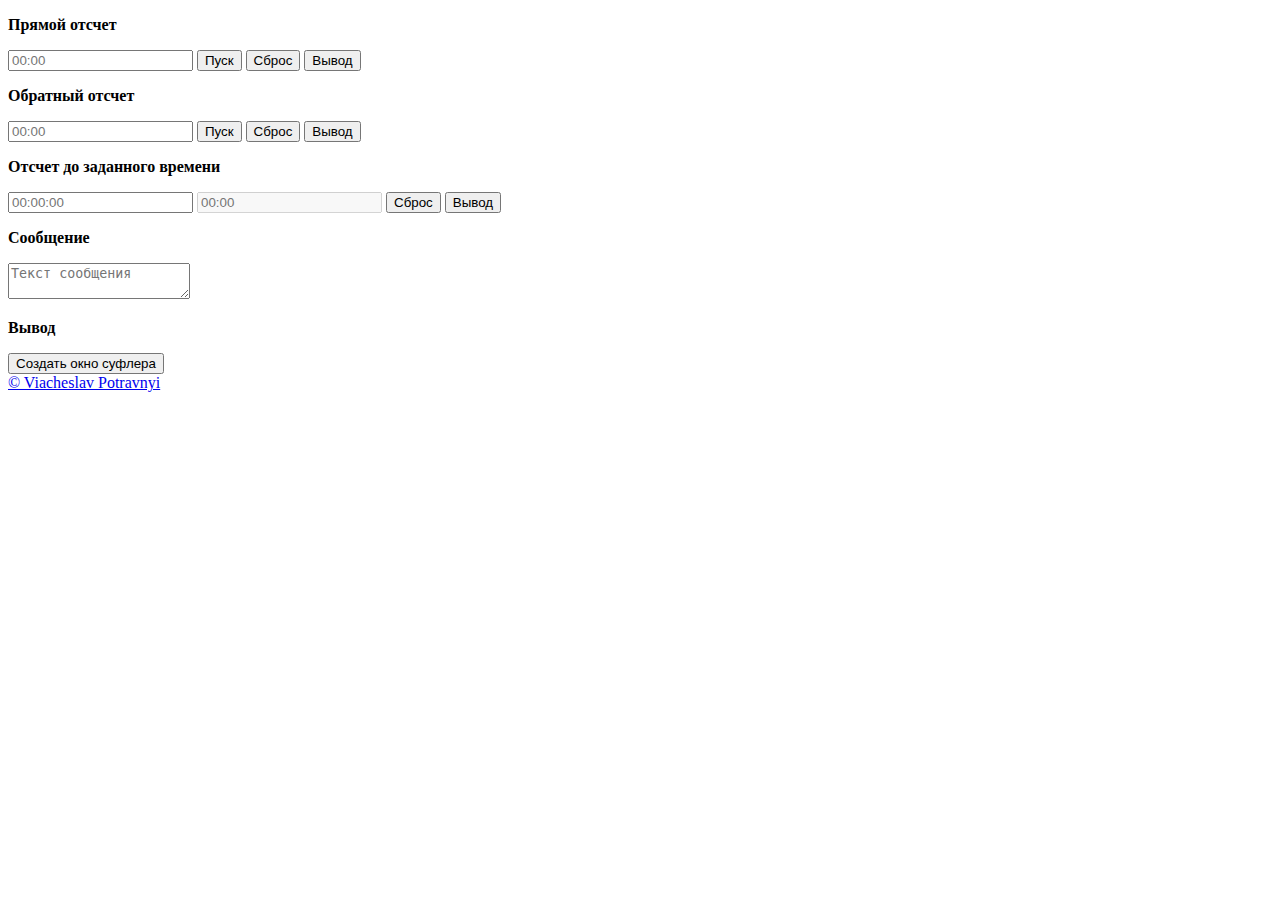
==== index.html @ f3b4a2f0 "Small refactoring" ====
﻿<!DOCTYPE HTML>
<html>
	<head>
		<title>Timer</title>
		<meta http-equiv="Content-Type" content="text/html; charset=utf-8">
        <link rel="stylesheet" type="text/css" href="main.css">
        <script type="text/javascript" src="main.js"></script>
	</head>
	<body>
		<div class="count_up">
            <p class="timer"><strong>Прямой отсчет</strong></p>
            <input id="count_up" type="text" maxlength="5" placeholder="00:00" title="Введите четыре цифры: ММСС и Enter. Максимальное значение 59:59 (почти один час)." />
            <button class="start_stop" data-show>Пуск</button>
            <button class="reset" data-show>Сброс</button>
            <button class="show" data-show>Вывод</button>
        </div>
        <div class="count_down">
            <p class="timer"><strong>Обратный отсчет</strong></p>
            <input id="count_down" type="text" maxlength="5" placeholder="00:00" title="Введите четыре цифры: ММСС и Enter. Максимальное значение 59:59 (почти один час)."/>
            <button class="start_stop" data-show>Пуск</button>
            <button class="reset" data-show>Сброс</button>
            <button class="show" data-show>Вывод</button>
        </div>
        <div class="deadline">
            <p class="timer"><strong>Отсчет до заданного времени</strong></p>
            <input id="deadline" type="text" maxlength="8" placeholder="00:00:00" title="Введите шесть цифр: ЧЧММСС и Enter. Максимальное значение 23:59:59"/>
            <input id="deadline_show" type="text" maxlength="5" placeholder="00:00" title="Показывает остаток времени" disabled/>
            <button class="reset" data-show>Сброс</button>
            <button class="show" data-show>Вывод</button>
        </div>
        <div class="message">
            <p class="timer"><strong>Сообщение</strong></p>
            <textarea id="message" type="text" maxlength="57" placeholder="Текст сообщения" title="Enter завершает ввод и отправляет текст на экран. Esc очищает экран."></textarea>
        </div>
        <p class="output"><strong>Вывод</strong></p>
        <div id="time_left"></div>
        <div id="message_show"></div>
        <button id="screen2">Создать окно суфлера</button>
		<footer><a href="mailto:a05@ukr.net">&copy; Viacheslav Potravnyi</a></footer>
	</body>
</html>
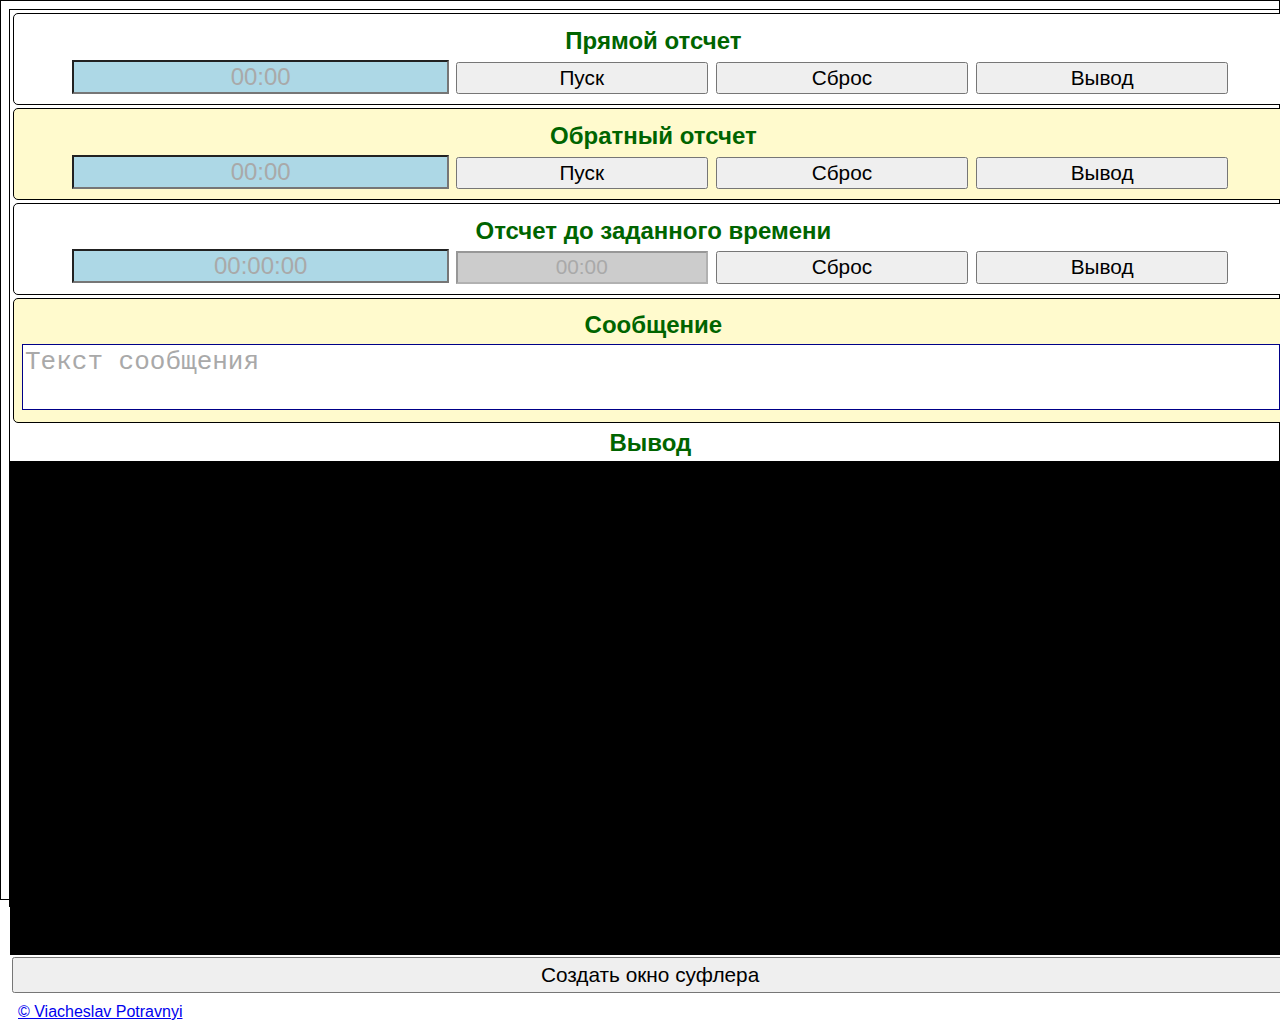
==== commit 1b50034b: "Some design improvement" ====
--- a/index.html
+++ b/index.html
@@ -3,6 +3,7 @@
 	<head>
 		<title>Timer</title>
 		<meta http-equiv="Content-Type" content="text/html; charset=utf-8">
+        <link rel="stylesheet" href="http://meyerweb.com/eric/tools/css/reset/reset.css">
         <link rel="stylesheet" type="text/css" href="main.css">
         <script type="text/javascript" src="main.js"></script>
 	</head>
--- a/main.css
+++ b/main.css
@@ -0,0 +1,192 @@
+﻿/* http://meyerweb.com/eric/tools/css/reset/ 
+   v2.0 | 20110126
+   License: none (public domain)
+*/
+
+/*html, body, div, span, applet, object, iframe,
+h1, h2, h3, h4, h5, h6, p, blockquote, pre,
+a, abbr, acronym, address, big, cite, code,
+del, dfn, em, img, ins, kbd, q, s, samp,
+small, strike, strong, sub, sup, tt, var,
+b, u, i, center,
+dl, dt, dd, ol, ul, li,
+fieldset, form, label, legend,
+table, caption, tbody, tfoot, thead, tr, th, td,
+article, aside, canvas, details, embed, 
+figure, figcaption, footer, header, hgroup, 
+menu, nav, output, ruby, section, summary,
+time, mark, audio, video {
+	margin: 0;
+	padding: 0;
+	border: 0;
+	font-size: 100%;
+	font: inherit;
+	vertical-align: baseline;
+}*/
+/* HTML5 display-role reset for older browsers */
+/*article, aside, details, figcaption, figure, 
+footer, header, hgroup, menu, nav, section {
+	display: block;
+}
+body {
+	line-height: 1;
+}
+ol, ul {
+	list-style: none;
+}
+blockquote, q {
+	quotes: none;
+}
+blockquote:before, blockquote:after,
+q:before, q:after {
+	content: '';
+	content: none;
+}
+table {
+	border-collapse: collapse;
+	border-spacing: 0;
+}*/
+/*========================================
+          End of CSS reset    
+==========================================
+*/
+
+
+/*
+  ========================================
+  Grid
+  ========================================
+*/
+*,
+*:before,
+*:after {
+  -webkit-box-sizing: border-box;
+     -moz-box-sizing: border-box;
+          box-sizing: border-box;
+}
+
+html, body {
+	height: 100%;
+    width: 100%;
+    color: black;
+    font-family: Arial, Helvetica, sans-serif;
+    border-color: lightgray;
+    border: 1px solid;
+}
+header,
+footer {
+    margin: 0;
+    background-color: white;
+    color: black;
+    overflow: hidden;
+    padding: 0.5em;
+}
+
+header {
+    text-align: center;
+    font-size: 30px;
+    height: 6%;
+}
+
+footer {
+    clear: both;
+    height: 3%;
+}
+
+div {
+	width: 100%;
+    background-color: white;
+    border: 1px solid;
+    margin: 3px;
+    border-radius: 5px;
+    border-color: black;
+    padding: 0.5em;
+    text-align: center;
+    clear: both;
+}
+div.count_down,
+div.message {
+    background-color: lemonchiffon;
+}
+div#time_left {
+	background-color: black;
+    color: greenyellow;
+    height: 20%;
+	width: 100%;
+    font-size: 8em;
+    margin: 0;
+    border-radius: 0;
+    padding: 1.5em;
+}
+div#message_show {
+	background-color: black;
+    color: orange;
+    height: 12%;
+	width: 100%;
+    font-size: 1.9em;
+    line-height: 1.35;
+    margin: 0;
+    border-radius: 0;
+}
+
+p {
+    display: block;
+    width: 100%;
+    border: none;
+	text-align: center;
+    font-size: 1.5em;
+    color: darkgreen;
+	padding: 0.1em;
+	margin: 0.1em;
+}
+p#count_up,
+input {
+	display: inline-block;
+	width: 30%;
+    font-size: 1.5em;
+    background-color: lightblue;
+	text-align: center;
+}
+input#deadline_show {
+    color: black;
+}
+input#deadline_show:disabled {
+    background-color: #ccc;
+	padding: 0.1em;
+	margin: 0.1em;
+    display: inline-block;
+	height: 50%;
+	width: 20%;
+	font-size: 1.3em;
+}
+
+textarea {
+	font-size: 2em;
+    overflow: hidden;
+	width: 100%;
+    height: 80%;
+    border-color: #008;
+    resize: none;
+}
+::-webkit-input-placeholder {color:darkgrey;}
+::-moz-placeholder          {color:darkgrey;}/* Firefox 19+ */
+:-moz-placeholder           {color:darkgrey;}/* Firefox 18- */
+:-ms-input-placeholder      {color:darkgrey;}
+button {
+	padding: 0.1em;
+	margin: 0.1em;
+    display: inline-block;
+	height: 50%;
+	width: 20%;
+	font-size: 1.3em;
+    cursor: default;
+}
+button#screen2 {
+    display: block;
+    width: 100%;
+    height: 4%;
+}
+button:hover,
+input#time:hover {
+    cursor: pointer;
+}
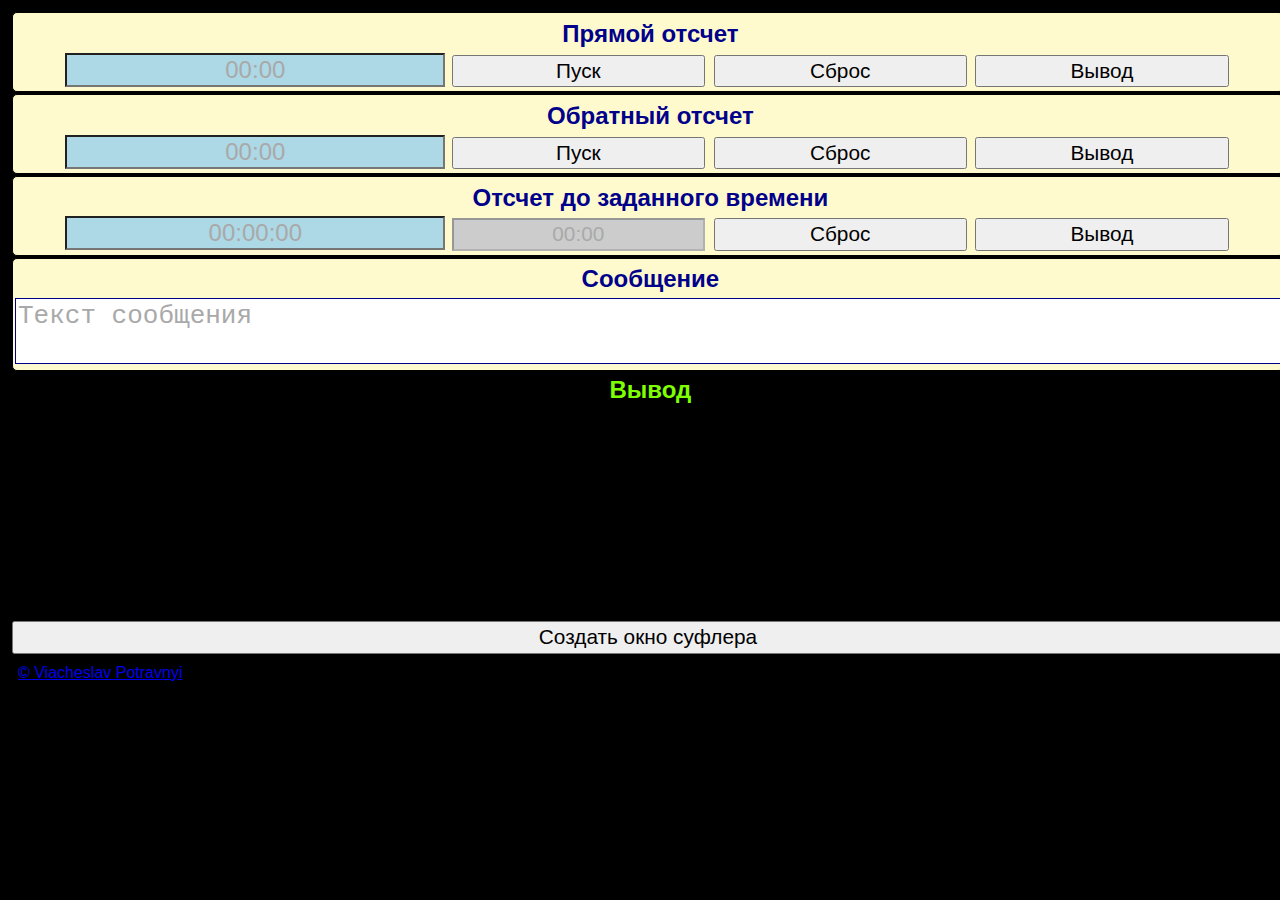
==== commit 00f93448: "Message output updated" ====
--- a/index.html
+++ b/index.html
@@ -31,7 +31,7 @@
         </div>
         <div class="message">
             <p class="timer"><strong>Сообщение</strong></p>
-            <textarea id="message" type="text" maxlength="57" placeholder="Текст сообщения" title="Enter завершает ввод и отправляет текст на экран. Esc очищает экран."></textarea>
+            <textarea id="message" type="text" maxlength="68" placeholder="Текст сообщения" title="Enter завершает ввод и отправляет текст на экран. Esc очищает экран."></textarea>
         </div>
         <p class="output"><strong>Вывод</strong></p>
         <div id="time_left"></div>
--- a/main.css
+++ b/main.css
@@ -1,63 +1,4 @@
-﻿/* http://meyerweb.com/eric/tools/css/reset/ 
-   v2.0 | 20110126
-   License: none (public domain)
-*/
-
-/*html, body, div, span, applet, object, iframe,
-h1, h2, h3, h4, h5, h6, p, blockquote, pre,
-a, abbr, acronym, address, big, cite, code,
-del, dfn, em, img, ins, kbd, q, s, samp,
-small, strike, strong, sub, sup, tt, var,
-b, u, i, center,
-dl, dt, dd, ol, ul, li,
-fieldset, form, label, legend,
-table, caption, tbody, tfoot, thead, tr, th, td,
-article, aside, canvas, details, embed, 
-figure, figcaption, footer, header, hgroup, 
-menu, nav, output, ruby, section, summary,
-time, mark, audio, video {
-	margin: 0;
-	padding: 0;
-	border: 0;
-	font-size: 100%;
-	font: inherit;
-	vertical-align: baseline;
-}*/
-/* HTML5 display-role reset for older browsers */
-/*article, aside, details, figcaption, figure, 
-footer, header, hgroup, menu, nav, section {
-	display: block;
-}
-body {
-	line-height: 1;
-}
-ol, ul {
-	list-style: none;
-}
-blockquote, q {
-	quotes: none;
-}
-blockquote:before, blockquote:after,
-q:before, q:after {
-	content: '';
-	content: none;
-}
-table {
-	border-collapse: collapse;
-	border-spacing: 0;
-}*/
-/*========================================
-          End of CSS reset    
-==========================================
-*/
-
-
-/*
-  ========================================
-  Grid
-  ========================================
-*/
-*,
+﻿*,
 *:before,
 *:after {
   -webkit-box-sizing: border-box;
@@ -66,8 +7,9 @@
 }
 
 html, body {
-	height: 100%;
+	height: 660px;
     width: 100%;
+    background-color: black;
     color: black;
     font-family: Arial, Helvetica, sans-serif;
     border-color: lightgray;
@@ -76,7 +18,7 @@
 header,
 footer {
     margin: 0;
-    background-color: white;
+    background-color: black;
     color: black;
     overflow: hidden;
     padding: 0.5em;
@@ -90,38 +32,35 @@
 
 footer {
     clear: both;
-    height: 3%;
+    height: 30px;
 }
 
 div {
-	width: 100%;
-    background-color: white;
+	width: calc(100% - 4px);
+    background-color: lemonchiffon;
     border: 1px solid;
-    margin: 3px;
+    margin: 2px;
     border-radius: 5px;
     border-color: black;
-    padding: 0.5em;
+    padding: 2px;
     text-align: center;
     clear: both;
-}
-div.count_down,
-div.message {
-    background-color: lemonchiffon;
 }
 div#time_left {
 	background-color: black;
     color: greenyellow;
-    height: 20%;
+    height: 120px;
+    line-height: 80px;
 	width: 100%;
-    font-size: 8em;
+    font-size: 5em;
     margin: 0;
     border-radius: 0;
-    padding: 1.5em;
+    padding: 20px;
 }
 div#message_show {
 	background-color: black;
     color: orange;
-    height: 12%;
+    height: 90px;
 	width: 100%;
     font-size: 1.9em;
     line-height: 1.35;
@@ -135,7 +74,7 @@
     border: none;
 	text-align: center;
     font-size: 1.5em;
-    color: darkgreen;
+    color: darkblue;
 	padding: 0.1em;
 	margin: 0.1em;
 }
@@ -146,6 +85,9 @@
     font-size: 1.5em;
     background-color: lightblue;
 	text-align: center;
+}
+p.output {
+    color: chartreuse;
 }
 input#deadline_show {
     color: black;
@@ -183,8 +125,8 @@
 }
 button#screen2 {
     display: block;
-    width: 100%;
-    height: 4%;
+    width: calc(100% - 0.2em);
+    height: 33px;
 }
 button:hover,
 input#time:hover {
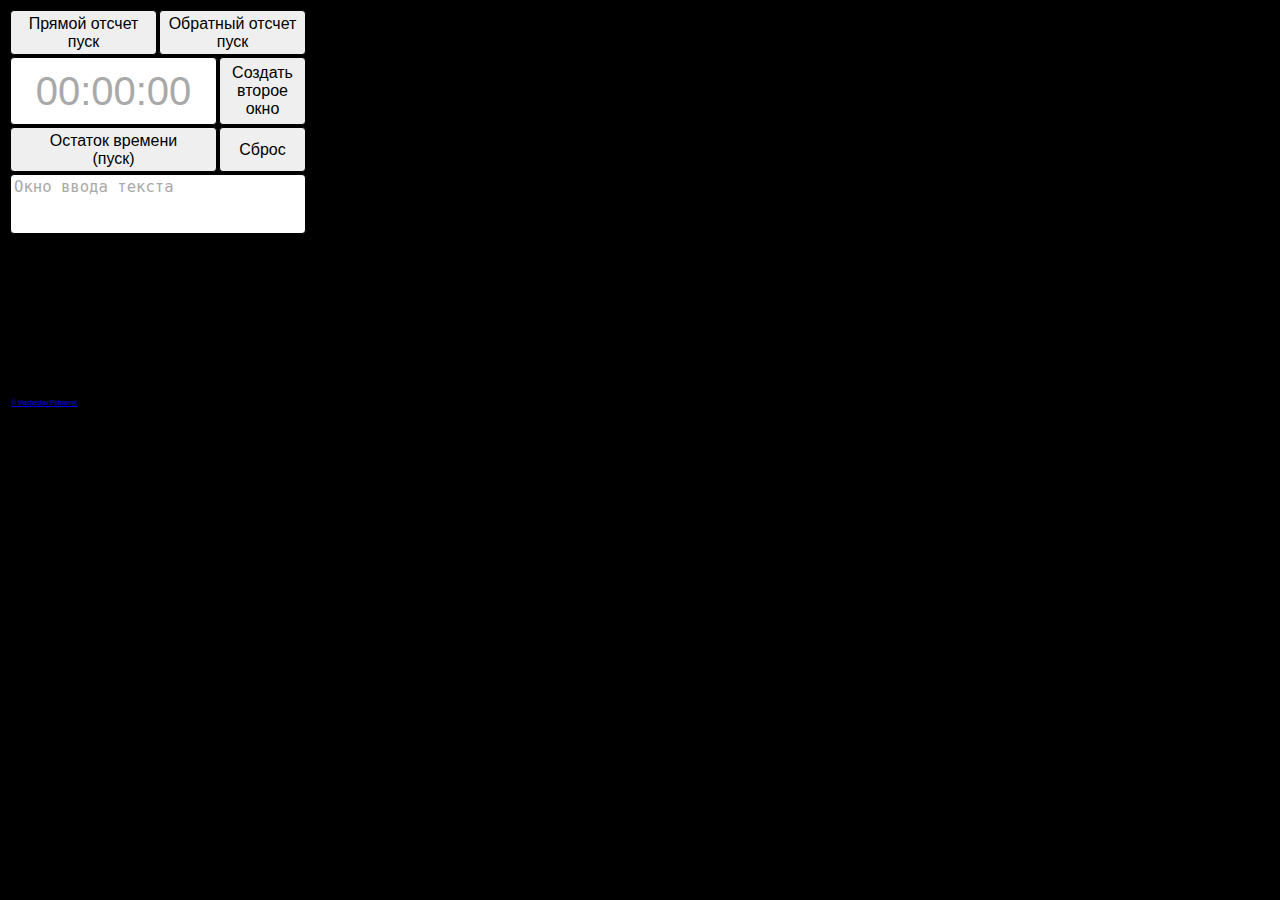
==== commit 2901095a: "Design update for ver. 2.0" ====
--- a/index.html
+++ b/index.html
@@ -4,39 +4,18 @@
 		<title>Timer</title>
 		<meta http-equiv="Content-Type" content="text/html; charset=utf-8">
         <link rel="stylesheet" href="http://meyerweb.com/eric/tools/css/reset/reset.css">
-        <link rel="stylesheet" type="text/css" href="main.css">
-        <script type="text/javascript" src="main.js"></script>
+        <link rel="stylesheet" type="text/css" href="./css/main.css">
+        <script type="text/javascript" src="./js/browserifyed.js"></script>
 	</head>
 	<body>
-		<div class="count_up">
-            <p class="timer"><strong>Прямой отсчет</strong></p>
-            <input id="count_up" type="text" maxlength="5" placeholder="00:00" title="Введите четыре цифры: ММСС и Enter. Максимальное значение 59:59 (почти один час)." />
-            <button class="start_stop" data-show>Пуск</button>
-            <button class="reset" data-show>Сброс</button>
-            <button class="show" data-show>Вывод</button>
-        </div>
-        <div class="count_down">
-            <p class="timer"><strong>Обратный отсчет</strong></p>
-            <input id="count_down" type="text" maxlength="5" placeholder="00:00" title="Введите четыре цифры: ММСС и Enter. Максимальное значение 59:59 (почти один час)."/>
-            <button class="start_stop" data-show>Пуск</button>
-            <button class="reset" data-show>Сброс</button>
-            <button class="show" data-show>Вывод</button>
-        </div>
-        <div class="deadline">
-            <p class="timer"><strong>Отсчет до заданного времени</strong></p>
-            <input id="deadline" type="text" maxlength="8" placeholder="00:00:00" title="Введите шесть цифр: ЧЧММСС и Enter. Максимальное значение 23:59:59"/>
-            <input id="deadline_show" type="text" maxlength="5" placeholder="00:00" title="Показывает остаток времени" disabled/>
-            <button class="reset" data-show>Сброс</button>
-            <button class="show" data-show>Вывод</button>
-        </div>
-        <div class="message">
-            <p class="timer"><strong>Сообщение</strong></p>
-            <textarea id="message" type="text" maxlength="68" placeholder="Текст сообщения" title="Enter завершает ввод и отправляет текст на экран. Esc очищает экран."></textarea>
-        </div>
-        <p class="output"><strong>Вывод</strong></p>
+        <button id="up" class="start_stop">Прямой отсчет<br>пуск
+        </button><button id="down" class="start_stop">Обратный отсчет<br>пуск
+        </button><input id="time" type="text" maxlength="8" placeholder="00:00:00" title="Введите шесть цифр: ЧЧММСС и Enter. Максимальное значение 23:59:59"/><button id="screen2">Создать<br>второе<br>окно
+        </button><button id="deadline_start">Остаток времени<br>(пуск)
+        </button><button id="reset">Сброс
+        </button><textarea id="message" type="text" maxlength="40" placeholder="Окно ввода текста" title="Enter завершает ввод и отправляет текст на экран. Esc очищает ввод."></textarea>
         <div id="time_left"></div>
         <div id="message_show"></div>
-        <button id="screen2">Создать окно суфлера</button>
-		<footer><a href="mailto:a05@ukr.net">&copy; Viacheslav Potravnyi</a></footer>
+        <footer><a href="mailto:a05@ukr.net">&copy; Viacheslav Potravnyi</a></footer>
 	</body>
 </html>--- a/css/main.css
+++ b/css/main.css
@@ -0,0 +1,115 @@
+﻿
+*,
+*:before,
+*:after {
+  -webkit-box-sizing: border-box;
+     -moz-box-sizing: border-box;
+          box-sizing: border-box;
+}
+::-webkit-input-placeholder {color:darkgrey;}
+::-moz-placeholder          {color:darkgrey;}/* Firefox 19+ */
+:-moz-placeholder           {color:darkgrey;}/* Firefox 18- */
+:-ms-input-placeholder      {color:darkgrey;}
+
+html, body {
+	height: 400px;
+    width: 300px;
+    background-color: black;
+    color: black;
+    font-family: Arial, Helvetica, sans-serif;
+    border-color: lightgray;
+    border: none;
+}
+footer {
+    margin: 0;
+    background-color: black;
+    color: black;
+    overflow: hidden;
+    padding: 0.5em;
+    font-size: 0.4em;
+}
+
+input,
+button {
+    vertical-align: middle;
+    display: inline-block;
+    height: calc(12% - 3px);
+    border: solid 1px black;
+    border-radius: 4px;
+    padding: 3px;
+    margin: 2px;
+    margin-bottom: 0;
+    font-size: 1em;
+    text-align: center;
+    cursor: default;
+}
+input {
+    font-size: 2.5em;
+}
+button.start_stop {
+    width: calc(50% - 3px);
+}
+button#up,
+input#time,
+button#deadline_start {
+    margin-right: 0;
+}
+
+input#time,
+button#deadline_start {
+    width: calc(70% - 3px);
+}
+button#screen2,
+button#reset {
+    width: calc(30% - 3px);
+}
+button:hover {
+    cursor: pointer;
+}
+input:hover {
+    cursor: text;
+}
+input#time,
+button#screen2 {
+    height: calc(18% - 4px);
+}
+
+textarea {
+    display: block;
+    width: calc(100% - 4px);
+    height: 15%;
+    border: solid 1px black;
+    border-radius: 4px;
+    padding: 3px;
+    margin: 2px;
+    font-size: 1.2em;
+    overflow: hidden;
+    resize: none;
+    clear: both;
+}
+
+div {
+	width: calc(100% - 4px);
+    background-color: black;
+    border: solid 1px black;
+    border-radius: 0;
+    margin: 0;
+    text-align: center;
+    clear: both;
+}
+div#time_left {
+    height: 25%;
+    width: 100%;
+    line-height: 1.1;
+    font-size: 4em;
+    color: greenyellow;
+    padding: 20px;
+}
+div#message_show {
+    height: 15%;
+	width: 100%;
+    line-height: 1.35;
+    font-size: 1.4em;
+    color: yellow;
+    padding: 3px;
+}
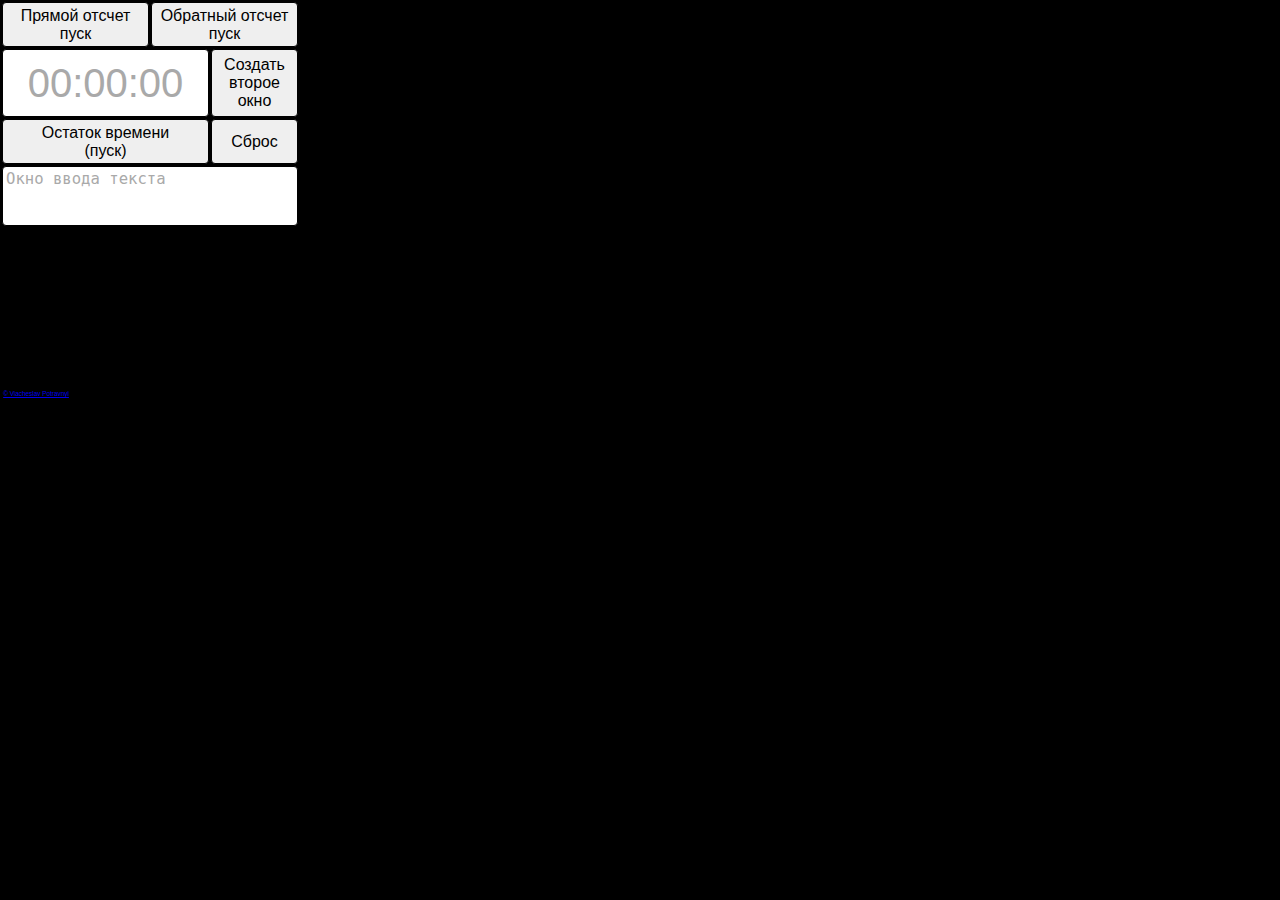
==== commit ae75a25f: "CSS reset added as local file" ====
--- a/index.html
+++ b/index.html
@@ -1,21 +1,21 @@
 ﻿<!DOCTYPE HTML>
 <html>
 	<head>
-		<title>Timer</title>
-		<meta http-equiv="Content-Type" content="text/html; charset=utf-8">
-        <link rel="stylesheet" href="http://meyerweb.com/eric/tools/css/reset/reset.css">
-        <link rel="stylesheet" type="text/css" href="./css/main.css">
-        <script type="text/javascript" src="./js/browserifyed.js"></script>
+	       <title>Timer</title>
+	       <meta http-equiv="Content-Type" content="text/html; charset=utf-8">
+                <link rel="stylesheet" type="text/css" href="./css/reset.css">
+                <link rel="stylesheet" type="text/css" href="./css/main.css">
+                <script type="text/javascript" src="./js/browserifyed.js"></script>
 	</head>
 	<body>
-        <button id="up" class="start_stop">Прямой отсчет<br>пуск
-        </button><button id="down" class="start_stop">Обратный отсчет<br>пуск
-        </button><input id="time" type="text" maxlength="8" placeholder="00:00:00" title="Введите шесть цифр: ЧЧММСС и Enter. Максимальное значение 23:59:59"/><button id="screen2">Создать<br>второе<br>окно
-        </button><button id="deadline_start">Остаток времени<br>(пуск)
-        </button><button id="reset">Сброс
-        </button><textarea id="message" type="text" maxlength="40" placeholder="Окно ввода текста" title="Enter завершает ввод и отправляет текст на экран. Esc очищает ввод."></textarea>
-        <div id="time_left"></div>
-        <div id="message_show"></div>
-        <footer><a href="mailto:a05@ukr.net">&copy; Viacheslav Potravnyi</a></footer>
+                <button id="up" class="start_stop">Прямой отсчет<br>пуск
+                </button><button id="down" class="start_stop">Обратный отсчет<br>пуск
+                </button><input id="time" type="text" maxlength="8" placeholder="00:00:00" title="Введите шесть цифр: ЧЧММСС и Enter. Максимальное значение 23:59:59"/><button id="screen2">Создать<br>второе<br>окно
+                </button><button id="deadline_start">Остаток времени<br>(пуск)
+                </button><button id="reset">Сброс
+                </button><textarea id="message" type="text" maxlength="40" placeholder="Окно ввода текста" title="Enter завершает ввод и отправляет текст на экран. Esc очищает ввод."></textarea>
+                <div id="time_left"></div>
+                <div id="message_show"></div>
+                <footer><a href="mailto:a05@ukr.net">&copy; Viacheslav Potravnyi</a></footer>
 	</body>
 </html>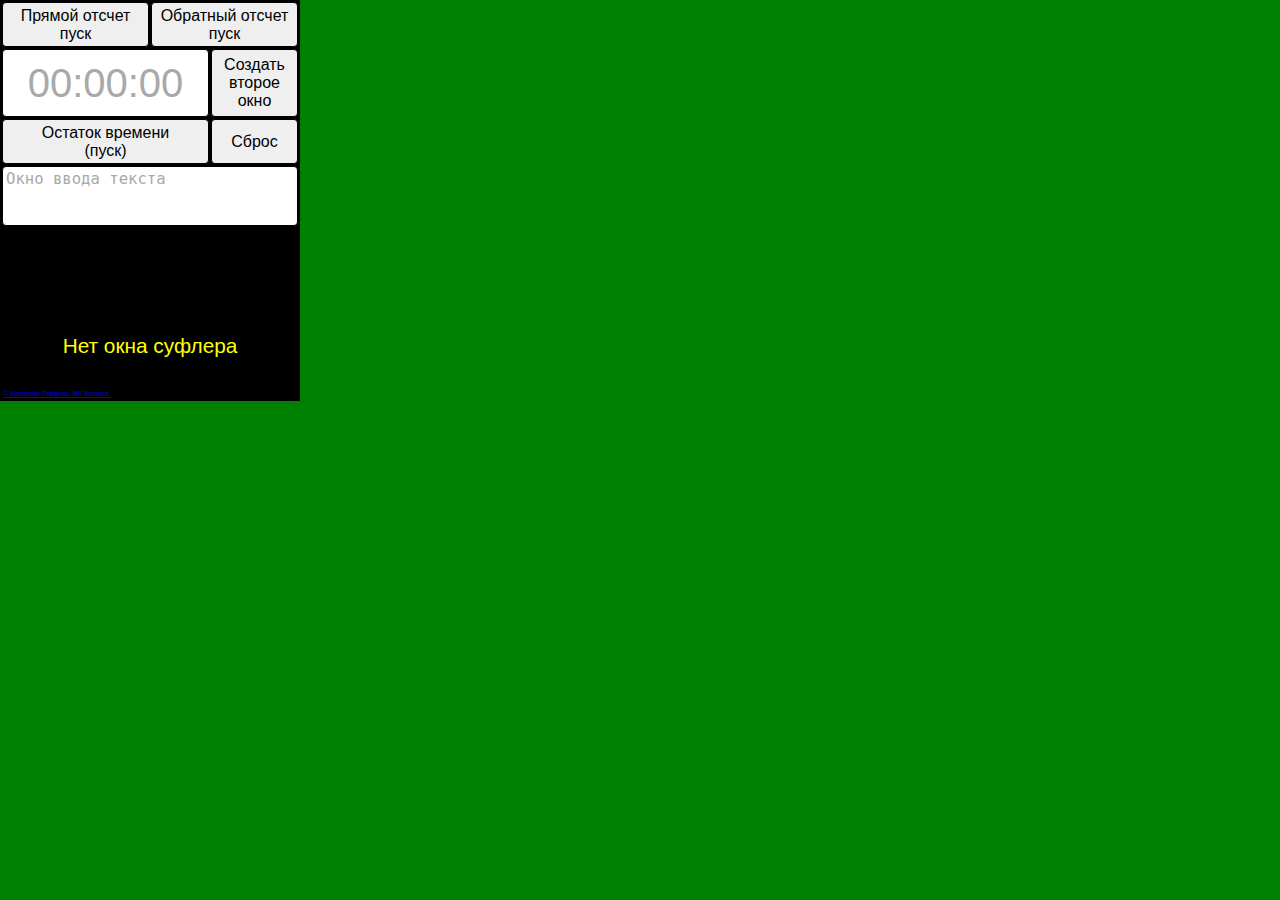
==== commit 0e8d6d97: "Minor refactoring and mirroring update" ====
--- a/index.html
+++ b/index.html
@@ -1,21 +1,21 @@
 ﻿<!DOCTYPE HTML>
 <html>
 	<head>
-	       <title>Timer</title>
-	       <meta http-equiv="Content-Type" content="text/html; charset=utf-8">
-                <link rel="stylesheet" type="text/css" href="./css/reset.css">
-                <link rel="stylesheet" type="text/css" href="./css/main.css">
-                <script type="text/javascript" src="./js/browserifyed.js"></script>
+        <title>Timer</title>
+        <meta http-equiv="Content-Type" content="text/html; charset=utf-8">
+        <link rel="stylesheet" type="text/css" href="./css/reset.css">
+        <link rel="stylesheet" type="text/css" href="./css/main.css">
+        <script type="text/javascript" src="./js/browserifyed.js"></script>
 	</head>
 	<body>
-                <button id="up" class="start_stop">Прямой отсчет<br>пуск
-                </button><button id="down" class="start_stop">Обратный отсчет<br>пуск
-                </button><input id="time" type="text" maxlength="8" placeholder="00:00:00" title="Введите шесть цифр: ЧЧММСС и Enter. Максимальное значение 23:59:59"/><button id="screen2">Создать<br>второе<br>окно
-                </button><button id="deadline_start">Остаток времени<br>(пуск)
-                </button><button id="reset">Сброс
-                </button><textarea id="message" type="text" maxlength="40" placeholder="Окно ввода текста" title="Enter завершает ввод и отправляет текст на экран. Esc очищает ввод."></textarea>
-                <div id="time_left"></div>
-                <div id="message_show"></div>
-                <footer><a href="mailto:a05@ukr.net">&copy; Viacheslav Potravnyi</a></footer>
-	</body>
+        <button id="up" class="start_stop" title="Пуск/пауза">Прямой отсчет<br>пуск
+        </button><button id="down" class="start_stop" title="Пуск/пауза">Обратный отсчет<br>пуск
+        </button><input id="time" type="text" maxlength="8" placeholder="00:00:00" title="Введите шесть цифр: ЧЧММСС и Enter. Максимальное значение 23:59:59"/><button id="screen2">Создать<br>второе<br>окно
+        </button><button id="deadline_start" title="Только пуск">Остаток времени<br>(пуск)
+        </button><button id="reset">Сброс
+        </button><textarea id="message" type="text" maxlength="60" placeholder="Окно ввода текста" title="Enter завершает ввод и отправляет текст на экран суфлера. Esc очищает ввод."></textarea>
+        <div id="time_left"></div>
+        <div id="message_show"></div>
+        <footer><a href="mailto:a05@ukr.net">&copy; Viacheslav Potravnyi. MIT licensed.</a></footer>
+    </body>
 </html>--- a/css/main.css
+++ b/css/main.css
@@ -12,13 +12,16 @@
 :-ms-input-placeholder      {color:darkgrey;}
 
 html, body {
-	height: 400px;
-    width: 300px;
-    background-color: black;
+    background-color: green;
     color: black;
     font-family: Arial, Helvetica, sans-serif;
     border-color: lightgray;
     border: none;
+}
+body {
+    height: 400px;
+    width: 300px;
+    background-color: black;
 }
 footer {
     margin: 0;
@@ -109,7 +112,7 @@
     height: 15%;
 	width: 100%;
     line-height: 1.35;
-    font-size: 1.4em;
+    font-size: 1.3em;
     color: yellow;
     padding: 3px;
 }
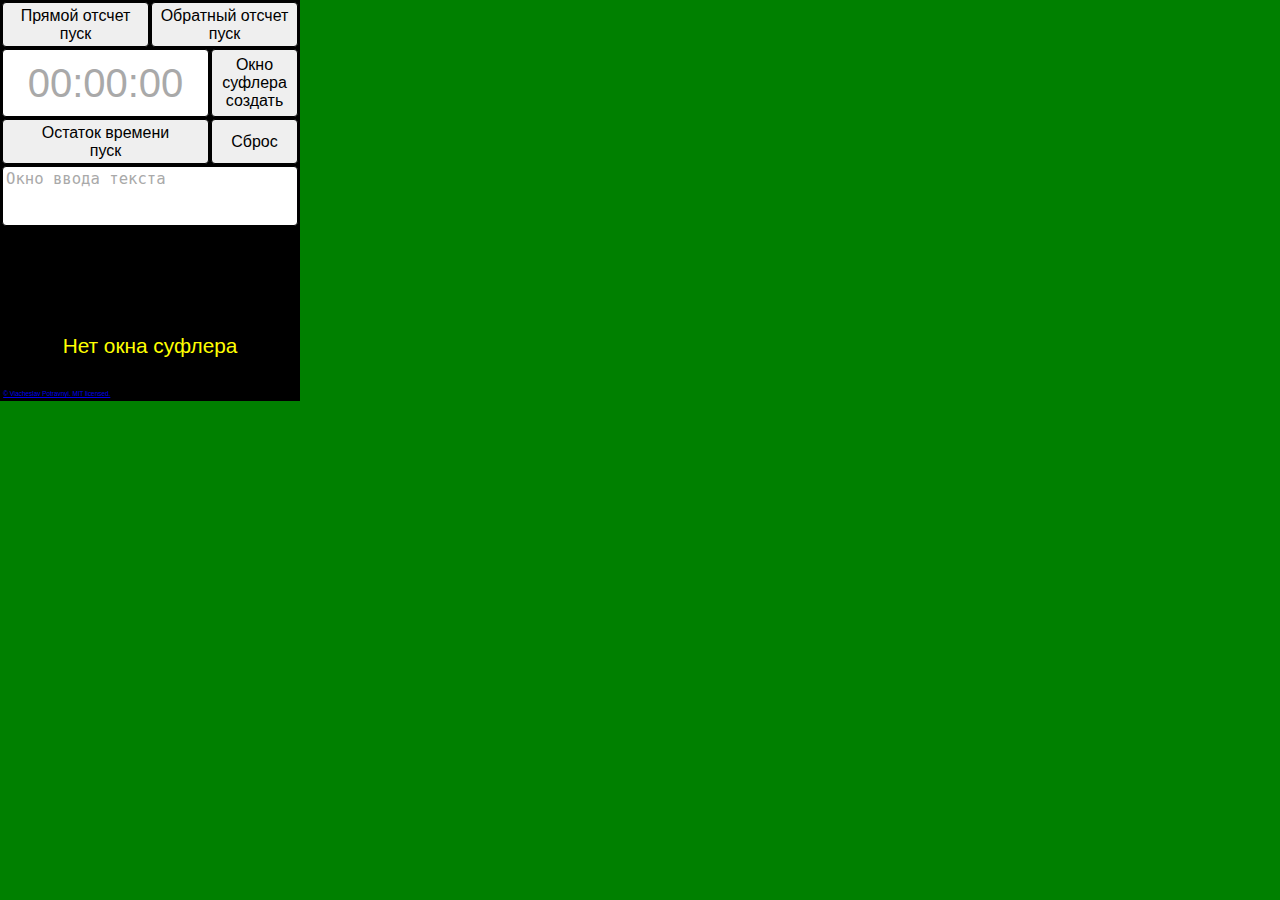
==== commit 55f6c3be: "Refactored version with richer CSS role" ====
--- a/index.html
+++ b/index.html
@@ -8,13 +8,14 @@
         <script type="text/javascript" src="./js/browserifyed.js"></script>
 	</head>
 	<body>
-        <button id="up" class="start_stop" title="Пуск/пауза">Прямой отсчет<br>пуск
-        </button><button id="down" class="start_stop" title="Пуск/пауза">Обратный отсчет<br>пуск
-        </button><input id="time" type="text" maxlength="8" placeholder="00:00:00" title="Введите шесть цифр: ЧЧММСС и Enter. Максимальное значение 23:59:59"/><button id="screen2">Создать<br>второе<br>окно
-        </button><button id="deadline_start" title="Только пуск">Остаток времени<br>(пуск)
-        </button><button id="reset">Сброс
-        </button><textarea id="message" type="text" maxlength="60" placeholder="Окно ввода текста" title="Enter завершает ввод и отправляет текст на экран суфлера. Esc очищает ввод."></textarea>
-        <div id="time_left"></div>
+        <button id="up" class="start_stop" title="Пуск/пауза">Прямой отсчет<br></button><!--
+     --><button id="down" class="start_stop" title="Пуск/пауза">Обратный отсчет<br></button><!--
+     --><input id="time" type="text" maxlength="8" placeholder="00:00:00" title="Введите шесть цифр: ЧЧММСС и Enter. Максимальное значение 23:59:59"/><!--
+     --><button id="screen2">Окно<br>суфлера<br></button><!--
+     --><button id="deadline_start" title="Только пуск">Остаток времени<br>пуск</button><!--
+     --><button id="reset">Сброс</button><!--
+     --><textarea id="message" type="text" maxlength="60" placeholder="Окно ввода текста" title="Enter завершает ввод и отправляет текст на экран суфлера. Esc очищает ввод."></textarea><!--
+     --><div id="time_left"></div>
         <div id="message_show"></div>
         <footer><a href="mailto:a05@ukr.net">&copy; Viacheslav Potravnyi. MIT licensed.</a></footer>
     </body>
--- a/css/main.css
+++ b/css/main.css
@@ -1,4 +1,7 @@
-﻿
+﻿/******************/
+/*    #Static     */
+/******************/
+
 *,
 *:before,
 *:after {
@@ -76,7 +79,6 @@
 button#screen2 {
     height: calc(18% - 4px);
 }
-
 textarea {
     display: block;
     width: calc(100% - 4px);
@@ -90,7 +92,6 @@
     resize: none;
     clear: both;
 }
-
 div {
 	width: calc(100% - 4px);
     background-color: black;
@@ -100,7 +101,7 @@
     text-align: center;
     clear: both;
 }
-div#time_left {
+#time_left {
     height: 25%;
     width: 100%;
     line-height: 1.1;
@@ -108,7 +109,7 @@
     color: greenyellow;
     padding: 20px;
 }
-div#message_show {
+#message_show {
     height: 15%;
 	width: 100%;
     line-height: 1.35;
@@ -116,3 +117,36 @@
     color: yellow;
     padding: 3px;
 }
+
+/******************/
+/*    #Dynamic    */
+/******************/
+
+button.start_stop::after {
+    content: "пуск";
+}
+.count-up #up::after,
+.count-down #down::after {
+    content: "пауза";
+}
+.count-up-paused #up::after,
+.count-down-paused #down::after {
+    content: "продолжить";
+}
+[class*=up] #up,
+[class*=down] #down,
+[class*=deadline] #deadline_start {
+    background-color: springgreen;
+}
+button#screen2::after {
+    content: "создать";
+}
+.prompter-on button#screen2::after {
+    content: "закрыть";
+}
+.prompter-off #message_show::before {
+    content: "Нет окна суфлера";
+}
+[class*=over] #time {
+    background-color: red;
+}
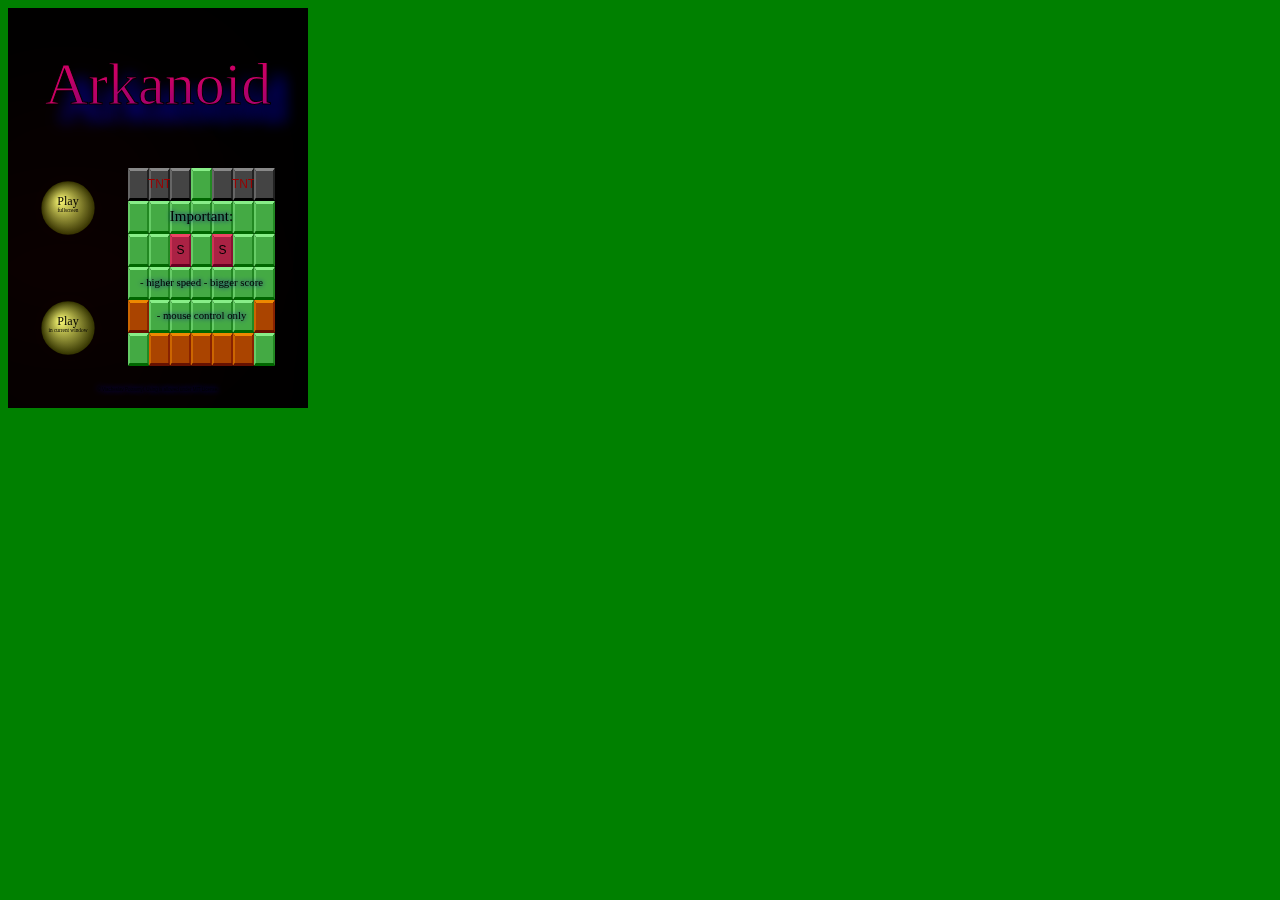
==== commit 2e3ab80a: "Arkanoid uploaded" ====
--- a/index.html
+++ b/index.html
@@ -1,22 +1,15 @@
 ﻿<!DOCTYPE HTML>
-<html>
-	<head>
-        <title>Timer</title>
-        <meta http-equiv="Content-Type" content="text/html; charset=utf-8">
-        <link rel="stylesheet" type="text/css" href="./css/reset.css">
-        <link rel="stylesheet" type="text/css" href="./css/main.css">
-        <script type="text/javascript" src="./js/browserifyed.js"></script>
-	</head>
-	<body>
-        <button id="up" class="start_stop" title="Пуск/пауза">Прямой отсчет<br></button><!--
-     --><button id="down" class="start_stop" title="Пуск/пауза">Обратный отсчет<br></button><!--
-     --><input id="time" type="text" maxlength="8" placeholder="00:00:00" title="Введите шесть цифр: ЧЧММСС и Enter. Максимальное значение 23:59:59"/><!--
-     --><button id="screen2">Окно<br>суфлера<br></button><!--
-     --><button id="deadline_start" title="Только пуск">Остаток времени<br>пуск</button><!--
-     --><button id="reset">Сброс</button><!--
-     --><textarea id="message" type="text" maxlength="60" placeholder="Окно ввода текста" title="Enter завершает ввод и отправляет текст на экран суфлера. Esc очищает ввод."></textarea><!--
-     --><div id="time_left"></div>
-        <div id="message_show"></div>
-        <footer><a href="mailto:a05@ukr.net">&copy; Viacheslav Potravnyi. MIT licensed.</a></footer>
-    </body>
+<html lang="ru-UA">
+<head>
+	<title>Arkanoid</title>
+	<meta http-equiv="Content-Type" content="text/html; charset=utf-8">
+	<link rel="stylesheet" type="text/css" href="css/main.css">
+    <link href="http://fonts.googleapis.com/css?family=Courgette:400" rel="stylesheet" type="text/css">
+    <script src="js/require.js" data-main="js/main.js"></script>
+    <link href="favicon.ico" rel="icon" type="image/x-icon" />
+</head>
+<body><div id="play">.t.</div>
+    <section></section>
+    <canvas id="static" width="1280" height="760"></canvas>
+</body>
 </html>